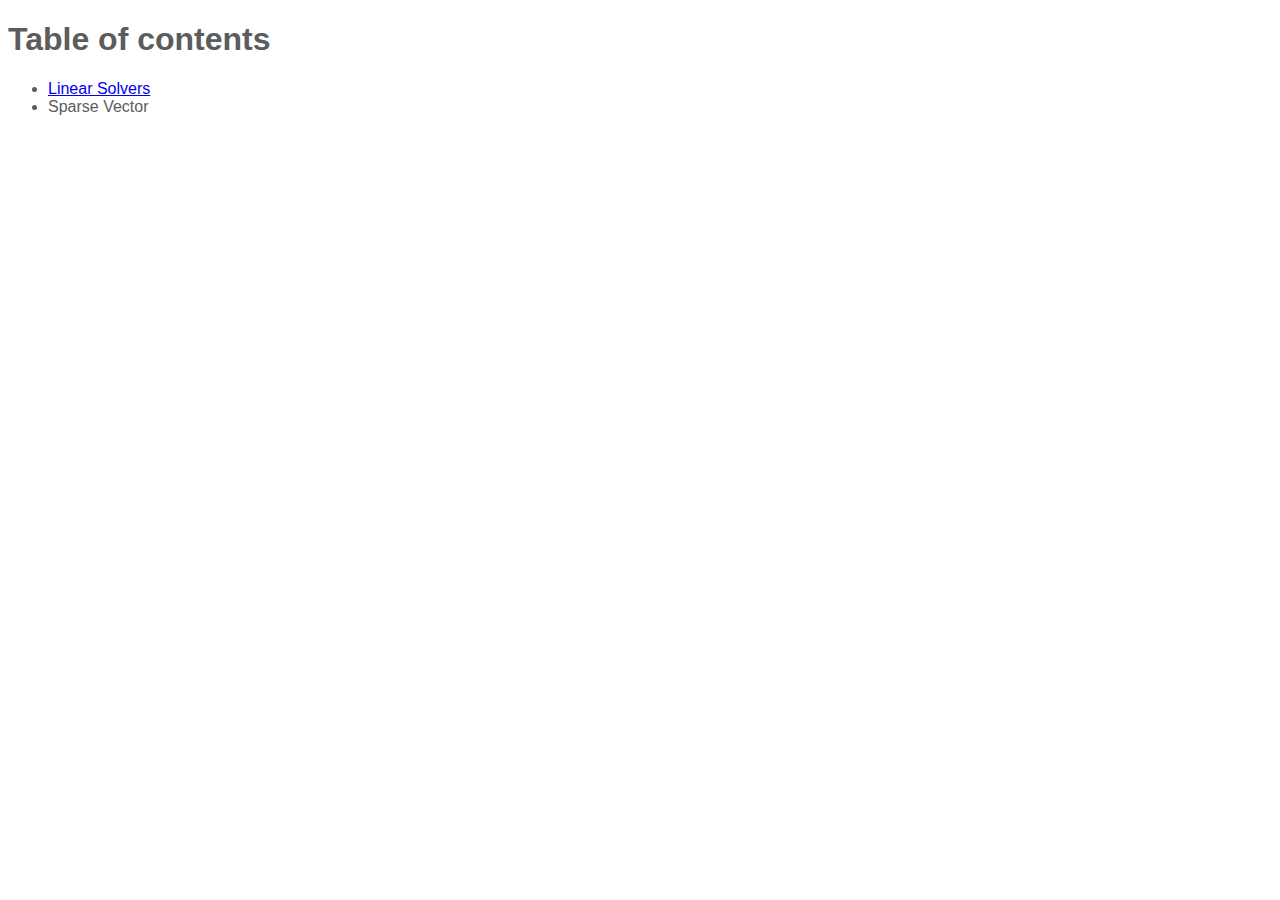
==== visualization/index.html @ 75851fe0 "refactored visualization" ====
<!DOCTYPE html>
<html lang="en">
<head>
    <meta charset="UTF-8">
    <title>Table of contents</title>
    <link rel="stylesheet" href="css/main.css" />
</head>
<body>
  <main>
    <h1>Table of contents</h1>
    <ul>
      <li><a href="linear_solvers.html">Linear Solvers</a></li>
      <li>Sparse Vector</li>
    </ul>
  </main>
</body>
</html>
---- visualization/css/main.css ----
body {
    font-family: Inter, BlinkMacSystemFont, "Segoe UI", Roboto, Oxygen, Ubuntu, Cantarell, "Fira Sans", "Droid Sans", "Helvetica Neue", sans-serif;
    color: #5C5C5C;
}
main.content {
    max-width: 1500px;
    margin-inline: auto;
    text-align: center;
}

.wrapper {
    display: grid;
    grid-template-columns : 1fr 3fr;
    gap: 10px;
}


form {
    text-align: left;
}

form fieldset {
    border: 1px solid #CECECE;
}

form fieldset legend {
    font-weight: bold;
}
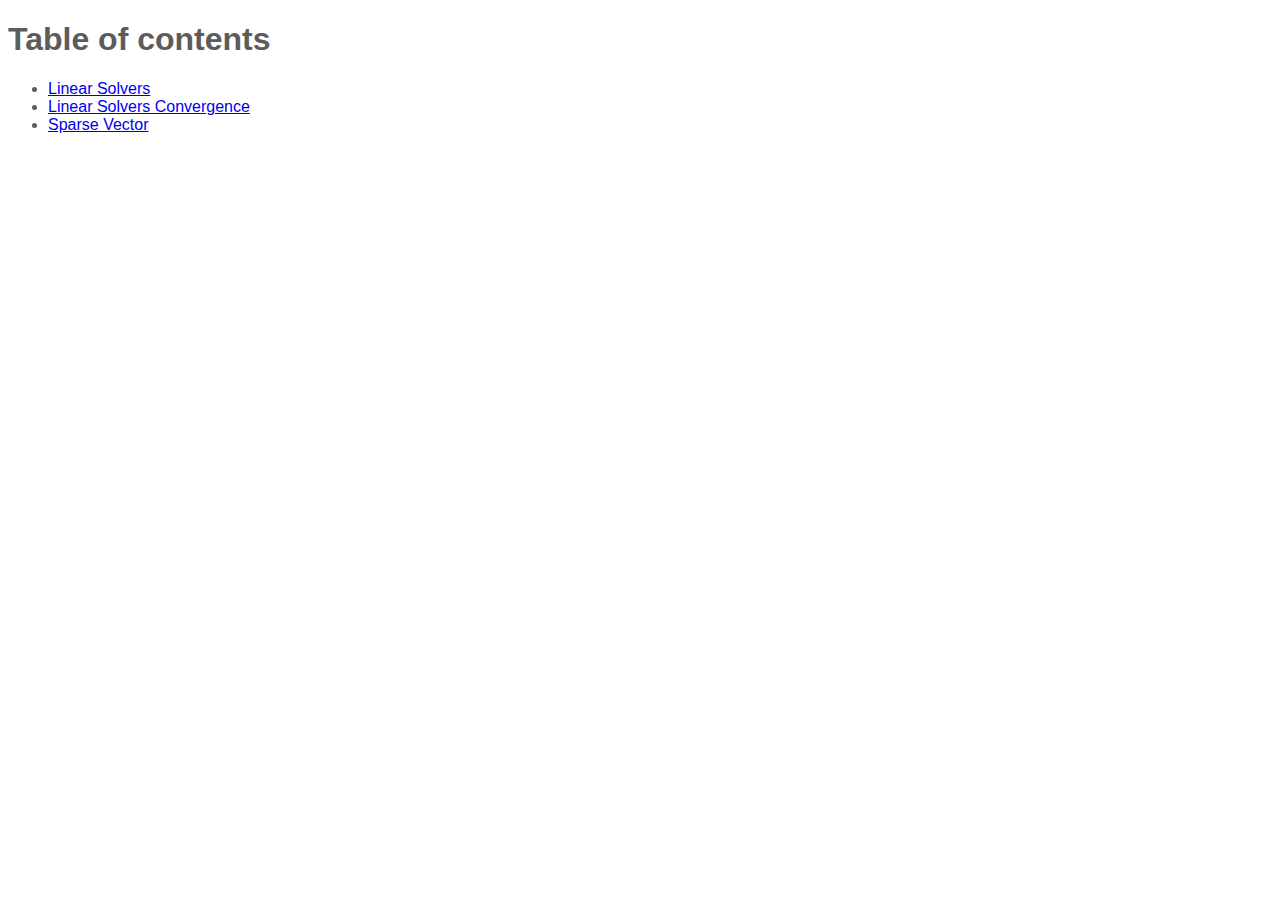
==== commit 9cd55ee2: "added linear systems convergence visualization" ====
--- a/visualization/index.html
+++ b/visualization/index.html
@@ -10,7 +10,8 @@
     <h1>Table of contents</h1>
     <ul>
       <li><a href="linear_solvers.html">Linear Solvers</a></li>
-      <li>Sparse Vector</li>
+      <li><a href="convergence.html">Linear Solvers Convergence</a></li>
+      <li><a href="sparse_vector.html">Sparse Vector</a></li>
     </ul>
   </main>
 </body>
--- a/visualization/css/main.css
+++ b/visualization/css/main.css
@@ -14,6 +14,9 @@
     gap: 10px;
 }
 
+.graph > div {
+    margin-bottom: 2em;
+}
 
 form {
     text-align: left;
